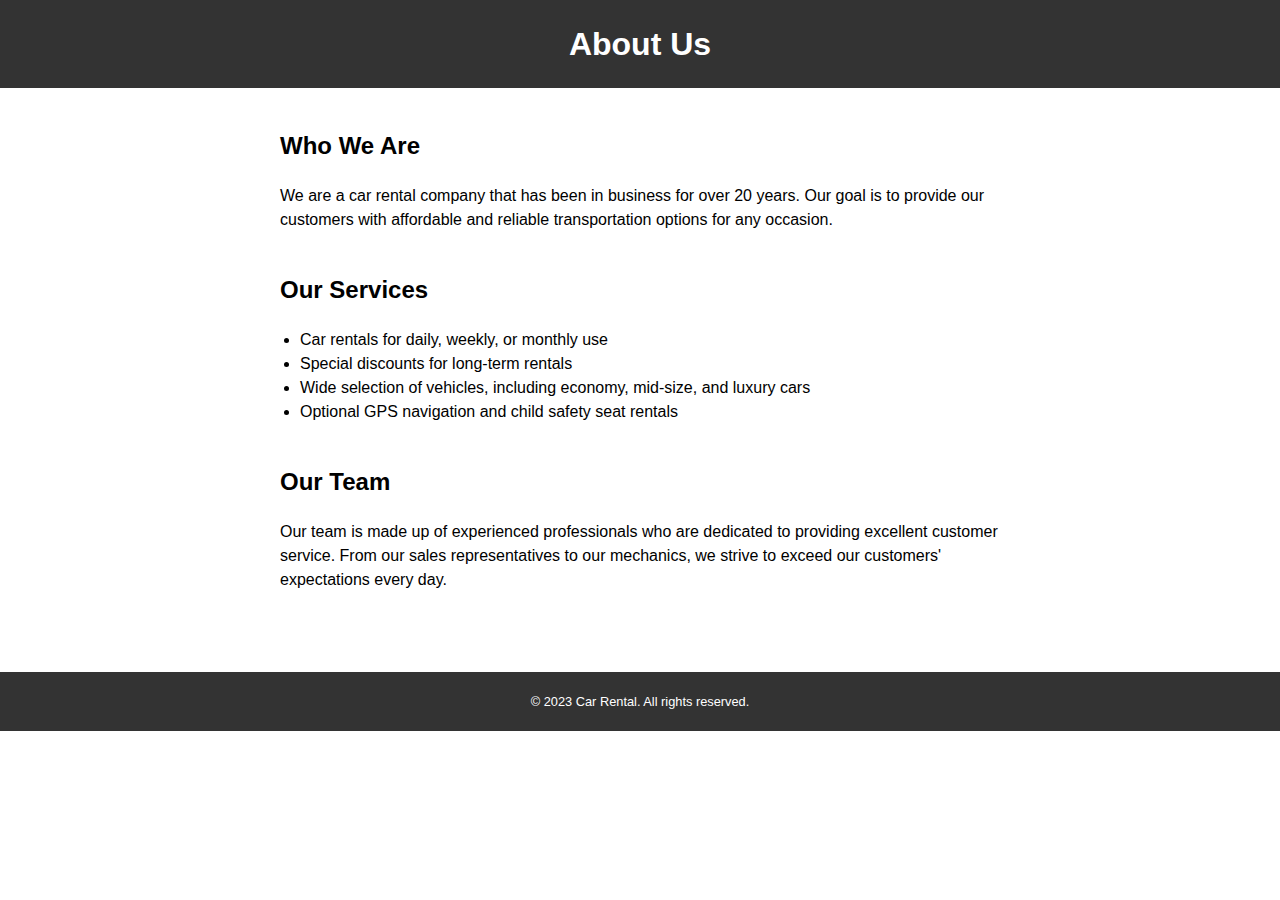
==== src/main/webapp/html/about.html @ cee97622 "oke" ====
<!DOCTYPE html>
<html lang="en">
<head>
    <meta charset="UTF-8">
    <meta name="viewport" content="width=device-width, initial-scale=1.0">
    <title>About Us - Car Rental</title>
    <link rel="stylesheet" href="../css/about.css">
</head>
<body>
<header>
    <h1>About Us</h1>
</header>
<main>
    <section>
        <h2>Who We Are</h2>
        <p>We are a car rental company that has been in business for over 20 years. Our goal is to provide our customers with affordable and reliable transportation options for any occasion.</p>
    </section>
    <section>
        <h2>Our Services</h2>
        <ul>
            <li>Car rentals for daily, weekly, or monthly use</li>
            <li>Special discounts for long-term rentals</li>
            <li>Wide selection of vehicles, including economy, mid-size, and luxury cars</li>
            <li>Optional GPS navigation and child safety seat rentals</li>
        </ul>
    </section>
    <section>
        <h2>Our Team</h2>
        <p>Our team is made up of experienced professionals who are dedicated to providing excellent customer service. From our sales representatives to our mechanics, we strive to exceed our customers' expectations every day.</p>
    </section>
</main>
<footer>
    <p>&copy; 2023 Car Rental. All rights reserved.</p>
</footer>
</body>
</html>
---- src/main/webapp/css/about.css ----
/* Reset styles */
* {
    margin: 0;
    padding: 0;
    box-sizing: border-box;
}

/* Body styles */
body {
    font-family: Arial, sans-serif;
    font-size: 16px;
    line-height: 1.5;
}

/* Header styles */
header {
    background-color: #333;
    color: #fff;
    padding: 20px;
    display: flex;
    /*justify-content: space-between;*/
    justify-content: center;
    align-items: center;
    width: 100%;

}

header h1 {
    font-size: 2rem;
    font-weight: bold;
}

nav ul {
    display: flex;
    list-style: none;
}

nav li {
    margin-right: 20px;
}

nav a {
    color: #fff;
    text-decoration: none;
}

nav a:hover {
    text-decoration: underline;
}

/* Main styles */
main {
    max-width: 800px;
    margin: 0 auto;
    padding: 40px;
}

section {
    margin-bottom: 40px;
}

section h2 {
    font-size: 1.5rem;
    margin-bottom: 20px;
}

section ul {
    list-style: disc;
    margin-left: 20px;
}

/* Footer styles */
footer {
    background-color: #333;
    color: #fff;
    padding: 20px;
    text-align: center;
}

footer p {
    font-size: 0.8rem;
}
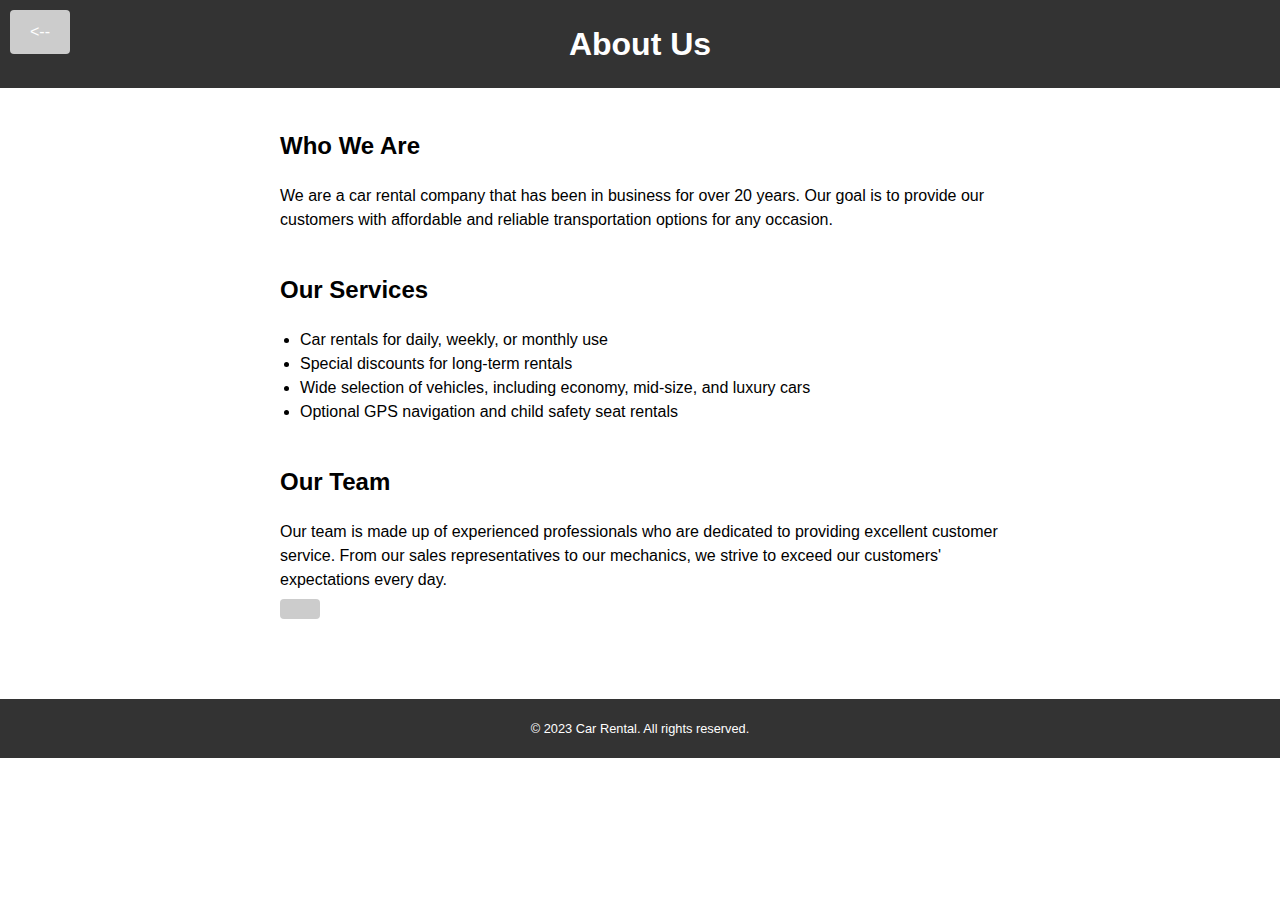
==== commit 382dea8b: "oke" ====
--- a/src/main/webapp/html/about.html
+++ b/src/main/webapp/html/about.html
@@ -26,7 +26,10 @@
     </section>
     <section>
         <h2>Our Team</h2>
-        <p>Our team is made up of experienced professionals who are dedicated to providing excellent customer service. From our sales representatives to our mechanics, we strive to exceed our customers' expectations every day.</p>
+        <p>Our team is made up of experienced professionals who are dedicated to providing excellent customer service.
+            From our sales representatives to our mechanics, we strive to exceed our customers' expectations every day.</p>
+        <button type="submit"></button>
+        <a href="index.html" class="back-button"><--</a>
     </section>
 </main>
 <footer>
--- a/src/main/webapp/css/about.css
+++ b/src/main/webapp/css/about.css
@@ -81,3 +81,30 @@
     font-size: 0.8rem;
 }
 
+button[type="submit"],
+.back-button {
+    background-color: #ccc;
+    color: white;
+    padding: 10px 20px;
+    border: none;
+    border-radius: 4px;
+    cursor: pointer;
+    text-decoration: none;
+}
+
+button[type="submit"]:hover,
+.back-button:hover {
+    background-color: #45a049;
+}
+
+.back-button {
+    position: absolute;
+    top: 10px;
+    left: 10px;
+}
+
+
+.back-button:hover {
+    background-color: #45a049;
+}
+
